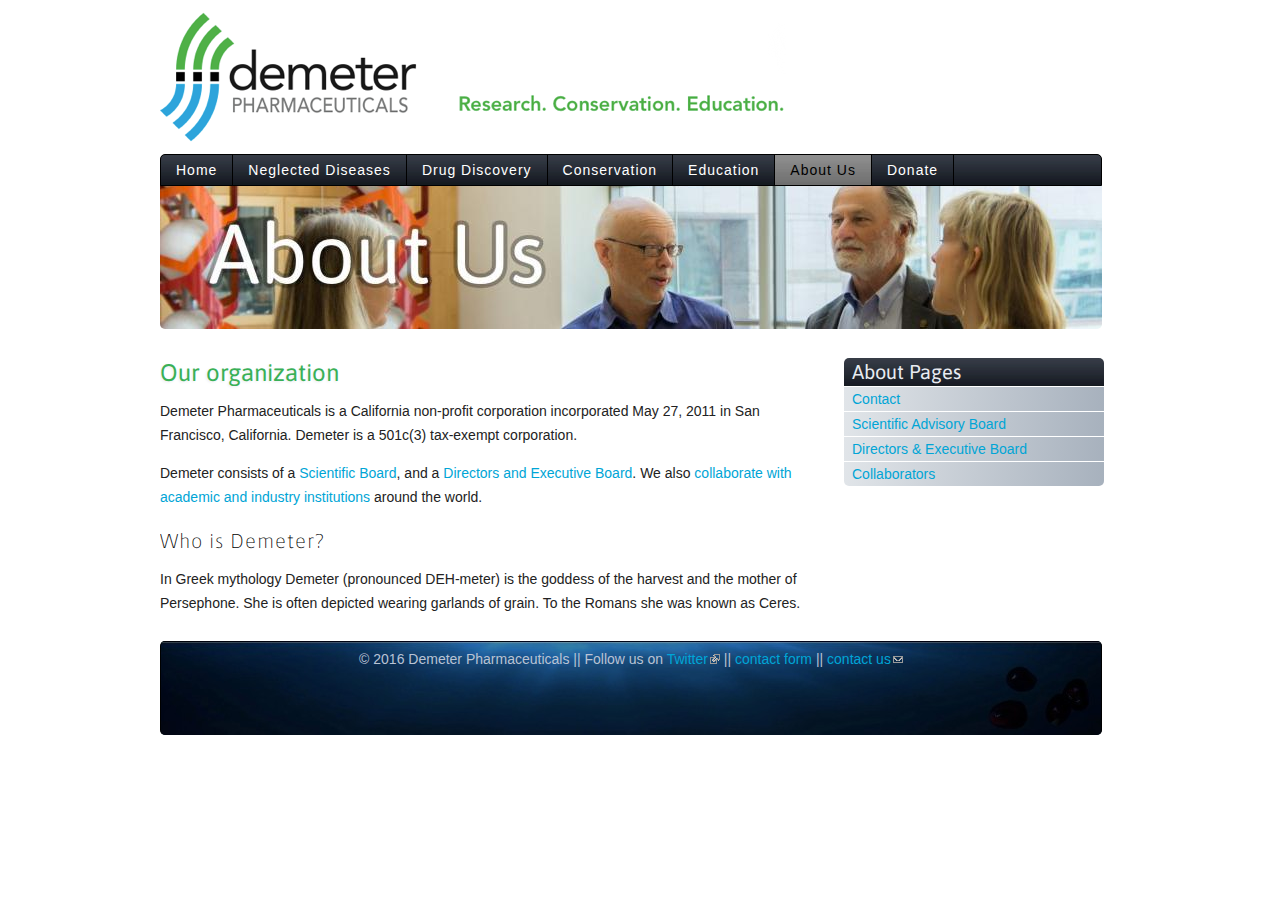
==== about.html @ 7d2b7351 "wget ftw" ====
<!DOCTYPE html PUBLIC "-//W3C//DTD HTML+RDFa 1.1//EN"
"http://www.w3.org/MarkUp/DTD/xhtml-rdfa-1.dtd"><!--[if lte IE 7 ]><html lang="en" dir="ltr" version="HTML+RDFa 1.1"
  xmlns:content="http://purl.org/rss/1.0/modules/content/"
  xmlns:dc="http://purl.org/dc/terms/"
  xmlns:foaf="http://xmlns.com/foaf/0.1/"
  xmlns:og="http://ogp.me/ns#"
  xmlns:rdfs="http://www.w3.org/2000/01/rdf-schema#"
  xmlns:sioc="http://rdfs.org/sioc/ns#"
  xmlns:sioct="http://rdfs.org/sioc/types#"
  xmlns:skos="http://www.w3.org/2004/02/skos/core#"
  xmlns:xsd="http://www.w3.org/2001/XMLSchema#" class="no-js ie7 lte-ie9 lte-ie8"><![endif]-->
                     <!--[if IE 8 ]><html lang="en" dir="ltr" version="HTML+RDFa 1.1"
  xmlns:content="http://purl.org/rss/1.0/modules/content/"
  xmlns:dc="http://purl.org/dc/terms/"
  xmlns:foaf="http://xmlns.com/foaf/0.1/"
  xmlns:og="http://ogp.me/ns#"
  xmlns:rdfs="http://www.w3.org/2000/01/rdf-schema#"
  xmlns:sioc="http://rdfs.org/sioc/ns#"
  xmlns:sioct="http://rdfs.org/sioc/types#"
  xmlns:skos="http://www.w3.org/2004/02/skos/core#"
  xmlns:xsd="http://www.w3.org/2001/XMLSchema#" class="no-js ie8 lte-ie9 lte-ie8"><![endif]-->
                     <!--[if IE 9 ]><html lang="en" dir="ltr" version="HTML+RDFa 1.1"
  xmlns:content="http://purl.org/rss/1.0/modules/content/"
  xmlns:dc="http://purl.org/dc/terms/"
  xmlns:foaf="http://xmlns.com/foaf/0.1/"
  xmlns:og="http://ogp.me/ns#"
  xmlns:rdfs="http://www.w3.org/2000/01/rdf-schema#"
  xmlns:sioc="http://rdfs.org/sioc/ns#"
  xmlns:sioct="http://rdfs.org/sioc/types#"
  xmlns:skos="http://www.w3.org/2004/02/skos/core#"
  xmlns:xsd="http://www.w3.org/2001/XMLSchema#" class="no-js ie9 lte-ie9"><![endif]-->
                     <!--[if gt IE 9]><!--> <html lang="en" dir="ltr" version="HTML+RDFa 1.1"
  xmlns:content="http://purl.org/rss/1.0/modules/content/"
  xmlns:dc="http://purl.org/dc/terms/"
  xmlns:foaf="http://xmlns.com/foaf/0.1/"
  xmlns:og="http://ogp.me/ns#"
  xmlns:rdfs="http://www.w3.org/2000/01/rdf-schema#"
  xmlns:sioc="http://rdfs.org/sioc/ns#"
  xmlns:sioct="http://rdfs.org/sioc/types#"
  xmlns:skos="http://www.w3.org/2004/02/skos/core#"
  xmlns:xsd="http://www.w3.org/2001/XMLSchema#" class="no-js"> <!--<![endif]--><head profile="http://www.w3.org/1999/xhtml/vocab">

  <meta charset="utf-8" />
<meta http-equiv="X-UA-Compatible" content="IE=edge,chrome=1" />
<meta name="viewport" content="width=device-width" />
<link rel="shortcut icon" href="http://demeterpharma.com/misc/favicon.ico" type="image/vnd.microsoft.icon" />
<link rel="shortlink" href="node/4.html" />
<meta name="Generator" content="Drupal 7 (http://drupal.org)" />
<link rel="canonical" href="about.html" />

  <title>About Demeter | Demeter Pharma</title>

  <link type="text/css" rel="stylesheet" href="sites/demeterpharma.com/files/css/css_yrXU3zAFch2haf08eRQLt-3NpesYlKClUxnnPiU2euM.css" media="all" />
<link type="text/css" rel="stylesheet" href="sites/demeterpharma.com/files/css/css_WcN0URhchBK-It39q2T1SSt3Izi8oUO4brZhstQs1dI.css" media="all" />
<link type="text/css" rel="stylesheet" href="http://fonts.googleapis.com/css?family=Asap" media="all" />
  <script type="text/javascript" src="sites/demeterpharma.com/files/js/js_UWQINlriydSoeSiGQxToOUdv493zEa7dpsXC1OtYlZU.js"></script>
<script type="text/javascript" src="sites/demeterpharma.com/files/js/js_CC-zfeuQHcDhFtVRuKW53h30TL7j_105J32Nz8b8R38.js"></script>
<script type="text/javascript" src="sites/demeterpharma.com/files/js/js_dxD5Xw7qz9JWnEmEkBaQNFOC9Y5bvcF_jFaSzlWNSCY.js"></script>
<script type="text/javascript" src="sites/demeterpharma.com/files/js/js_2mFJbtkOiHhJwa1c_vXF5bZAox8q-vL_89N1CbJVJRI.js"></script>
<script type="text/javascript">
<!--//--><![CDATA[//><!--

    jQuery(document).ready(function($){
      $('#om-maximenu-main-menu li.om-leaf .om-maximenu-content').removeClass('om-maximenu-content-nofade');
      //$('#om-maximenu-main-menu li.om-leaf').hover(omFadeIn,omFadeOut); //native jquery
      $('#om-maximenu-main-menu li.om-leaf').hoverIntent({
        over: omFadeIn,
        timeout: 1000,
        out: omFadeOut
      });
      function omFadeIn(){ $('.om-maximenu-content.closed', this).fadeIn(); }
      function omFadeOut(){ $('.om-maximenu-content.closed', this).fadeOut(); }
    });

//--><!]]>
</script>
<script type="text/javascript">
<!--//--><![CDATA[//><!--

    jQuery(function($) {
      $.each($('#om-menu-main-menu .om-leaf'),function() {

        var active = $('.menu a', this).hasClass('active');
        var active_trail = $('.menu a', this).hasClass('active-trail');

        if ((active == true) || (active_trail == true)) {
          $('#om-menu-main-menu .om-leaf').removeClass('selectedLava');
          $(this).addClass('selectedLava');
        }
      });
    });
//--><!]]>
</script>
<script type="text/javascript" src="sites/demeterpharma.com/files/js/js_Yxex3EHNMnWiDve7TVFiDfBEBQXDjw2aw9GKEX9UPk4.js"></script>
<script type="text/javascript">
<!--//--><![CDATA[//><!--
jQuery(document).ready(function($){ $('ul#om-menu-main-menu').lavaLamp({ target: '.om-leaf', container: 'li', speed: 700 }); })
//--><!]]>
</script>
<script type="text/javascript" src="sites/demeterpharma.com/files/js/js_SoRhbUhYDe947zadXBN86TKwLX-BEbH87SCgHpQYvgU.js"></script>
<script type="text/javascript" src="sites/demeterpharma.com/files/js/js_eyQhR20DtR0Fi4xI8xjJliCJKxMZP9vbqHWs6txr5ys.js"></script>
<script type="text/javascript">
<!--//--><![CDATA[//><!--
jQuery.extend(Drupal.settings, {"basePath":"\/","pathPrefix":"","ajaxPageState":{"theme":"demeter","theme_token":"ysXqQ8OQElFCoMaPfpxV_RK1bo_JHQkkW8SZT5PNtX4","js":{"0":1,"misc\/jquery.js":1,"misc\/jquery.once.js":1,"misc\/drupal.js":1,"misc\/jquery.cookie.js":1,"sites\/all\/modules\/om_maximenu\/js\/om_maximenu.js":1,"sites\/all\/modules\/extlink\/extlink.js":1,"sites\/all\/modules\/resp_img\/resp_img.js":1,"sites\/all\/modules\/om_maximenu\/contrib\/jquery.hoverIntent.minified.js":1,"1":1,"2":1,"sites\/all\/modules\/om_maximenu\/contrib\/jquery.lavalamp.min.js":1,"3":1,"sites\/all\/themes\/sasson\/scripts\/jquery.mobileselect.js":1,"sites\/all\/themes\/sasson\/scripts\/sasson.js":1,"sites\/all\/themes\/aegir-themes\/demeter\/scripts\/script.js":1},"css":{"modules\/system\/system.base.css":1,"modules\/system\/system.menus.css":1,"modules\/system\/system.messages.css":1,"modules\/system\/system.theme.css":1,"sites\/all\/themes\/sasson\/styles\/reset\/normalize.css":1,"modules\/comment\/comment.css":1,"modules\/field\/theme\/field.css":1,"modules\/node\/node.css":1,"sites\/all\/modules\/om_maximenu\/css\/om_maximenu.css":1,"modules\/search\/search.css":1,"modules\/user\/user.css":1,"sites\/all\/modules\/extlink\/extlink.css":1,"sites\/all\/modules\/views\/css\/views.css":1,"sites\/all\/themes\/sasson\/styles\/sasson.scss":1,"sites\/all\/modules\/ctools\/css\/ctools.css":1,"sites\/all\/modules\/om_maximenu\/skin\/bubble\/bubble.css":1,"sites\/all\/themes\/aegir-themes\/demeter\/styles\/stylesheets\/dem.css":1,"\/\/fonts.googleapis.com\/css?family=Asap":1}},"respImg":{"default_suffix":"_mobile","current_suffix":false,"forceRedirect":"0","forceResize":"0","reloadOnResize":"0","useDevicePixelRatio":false,"suffixes":{"_normal":770,"_narrow":490,"_mobile":1}},"extlink":{"extTarget":0,"extClass":"ext","extLabel":"(link is external)","extImgClass":0,"extSubdomains":1,"extExclude":"","extInclude":"","extCssExclude":"","extCssExplicit":"","extAlert":0,"extAlertText":"This link will take you to an external web site. We are not responsible for their content.","mailtoClass":"mailto","mailtoLabel":"(link sends e-mail)"},"urlIsAjaxTrusted":{"\/about":true}});
//--><!]]>
</script>

    <!--[if lt IE 9]><script src="/sites/all/themes/sasson/scripts/html5shiv.js"></script><![endif]-->
</head>
<body class="html not-front not-logged-in one-sidebar sidebar-second page-node page-node- page-node-4 node-type-page featured dir-ltr section-about" >

    <!--[if lte IE 7 ]>
      <p class='chromeframe'>Your browser is <em>ancient!</em> <a href='http://browsehappy.com/'>Upgrade to a different browser</a> or <a href='http://www.google.com/chromeframe/?redirect=true'>install Google Chrome Frame</a> to experience this site.</p>
    <![endif]-->

<div id="page">

      <header id="header" role="banner">
              <a href="index.html" title="Home" rel="home" id="logo">
          <img src="sites/all/themes/aegir-themes/demeter/logo.png" alt="Home" />
        </a>



        <div class="region region-header">
    <div id="block-om-maximenu-om-maximenu-1" class="block block-om-maximenu block-odd">


  <div class="content">


  <div id="om-maximenu-main-menu" class="om-maximenu om-maximenu-bubble om-maximenu-block om-maximenu-row om-maximenu-block-down code-om-u1-1141981086">


<div id="om-menu-main-menu-ul-wrapper" class="om-menu-ul-wrapper">
  <ul id="om-menu-main-menu" class="om-menu">



  <li id="om-leaf-om-u1-1141981086-1" class="om-leaf first leaf-home">
    <a  class="om-link  link-home" href="index.html">Home</a>



  </li>









  <li id="om-leaf-om-u1-1141981086-3" class="om-leaf leaf-neglected-diseases">
    <a  class="om-link  link-neglected-diseases" href="neglected-tropical-diseases.html">Neglected Diseases</a>



  </li>









  <li id="om-leaf-om-u1-1141981086-5" class="om-leaf leaf-drug-discovery">
    <a  class="om-link  link-drug-discovery" href="drug-discovery.html">Drug Discovery</a>
  <div class="om-maximenu-content om-maximenu-content-nofade closed">
    <div class="om-maximenu-top">
      <div class="om-maximenu-top-left"></div>
      <div class="om-maximenu-top-right"></div>
    </div><!-- /.om-maximenu-top -->
    <div class="om-maximenu-middle">
      <div class="om-maximenu-middle-left">
        <div class="om-maximenu-middle-right">


<div class="block block-block block-block-id-4 first last">
  <h3 class="title">drug development</h3>    <div class="content"> 	<ul>
		<li><a href="drug-discovery/screening.html">Screening</a></li>
		<li><a href="drug-discovery/natural-products-libraries.html">Natural Products Libraries</a></li>
		<li><a href="drug-discovery/why-demeter.html">Why Demeter?</a></li>
		<li><a href="drug-discovery/proof.html">Proof of Concept</a></li>
	</ul> </div>
  </div><!-- /.block -->





          <div class="om-clearfix"></div>
        </div><!-- /.om-maximenu-middle-right -->
      </div><!-- /.om-maximenu-middle-left -->
    </div><!-- /.om-maximenu-middle -->
    <div class="om-maximenu-bottom">
      <div class="om-maximenu-bottom-left"></div>
      <div class="om-maximenu-bottom-right"></div>
    </div><!-- /.om-maximenu-bottom -->
    <div class="om-maximenu-arrow"></div>
    <div class="om-maximenu-open">
      <input type="checkbox" value="" />
      Stay    </div><!-- /.om-maximenu-open -->
  </div><!-- /.om-maximenu-content -->



  </li>









  <li id="om-leaf-om-u1-1141981086-7" class="om-leaf leaf-conservation">
    <a  class="om-link  link-conservation" href="conservation.html">Conservation</a>



  </li>









  <li id="om-leaf-om-u1-1141981086-8" class="om-leaf leaf-education">
    <a  class="om-link  link-education" href="education.html">Education</a>



  </li>








  <li id="om-leaf-om-u1-1141981086-4" class="om-leaf leaf-about-us active">
    <a  class="om-link  link-about-us active" href="about.html">About Us</a>
  <div class="om-maximenu-content om-maximenu-content-nofade closed">
    <div class="om-maximenu-top">
      <div class="om-maximenu-top-left"></div>
      <div class="om-maximenu-top-right"></div>
    </div><!-- /.om-maximenu-top -->
    <div class="om-maximenu-middle">
      <div class="om-maximenu-middle-left">
        <div class="om-maximenu-middle-right">


<div class="block block-block block-block-id-3 first last">
  <h3 class="title">about-us menu</h3>    <div class="content"> 	<ul>
		<li><a href="contact.html">Contact</a></li>
		<li><a href="about/scientific-advisory-board.html">Scientific Advisory Board</a></li>
		<li><a href="about/directors-executive-board.html">Directors &amp; Executive Board</a></li>
		<li><a href="about/collaborators.html">Collaborators</a></li>
	</ul> </div>
  </div><!-- /.block -->





          <div class="om-clearfix"></div>
        </div><!-- /.om-maximenu-middle-right -->
      </div><!-- /.om-maximenu-middle-left -->
    </div><!-- /.om-maximenu-middle -->
    <div class="om-maximenu-bottom">
      <div class="om-maximenu-bottom-left"></div>
      <div class="om-maximenu-bottom-right"></div>
    </div><!-- /.om-maximenu-bottom -->
    <div class="om-maximenu-arrow"></div>
    <div class="om-maximenu-open">
      <input type="checkbox" value="" />
      Stay    </div><!-- /.om-maximenu-open -->
  </div><!-- /.om-maximenu-content -->



  </li>









  <li id="om-leaf-om-u1-1141981086-9" class="om-leaf last leaf-donate">
    <a  class="om-link  link-donate" href="donate.html">Donate</a>



  </li>






      </ul><!-- /.om-menu -->
</div><!-- /.om-menu-ul-wrapper -->



      </div><!-- /#om-maximenu-[menu name] -->


  </div><!-- /.content -->

</div><!-- /.block -->

  </div>
    </header><!-- /#header -->



      <div id="featured">
        <div class="region region-featured">
    <div id="block-block-10" class="block block-block block-odd">


  <div class="content">
    <p><img alt="" class="media-image" typeof="Image" src="images/head-about.jpg"   title="" /></p>
  </div><!-- /.content -->

</div><!-- /.block -->
  </div>
    </div><!-- /#featured -->

  <div id="main">

                  <h1 class="title" id="page-title">About Demeter</h1>
                  <div class="tabs"></div>

            	  <div class="region region-content">
    <div id="block-system-main" class="block block-system block-even">


  <div class="content">
    <article id="node-4" class="node node-page node-odd published with-comments node-full" about="/about" typeof="foaf:Document">


  <div class="content">
    <div class="field field-name-body field-type-text-with-summary field-label-hidden"><div class="field-items"><div class="field-item even" property="content:encoded"><h2>Our organization</h2>
<p>Demeter Pharmaceuticals is a California non-profit corporation incorporated May 27, 2011 in San Francisco, California. Demeter is a 501c(3) tax-exempt corporation.</p>
<p>Demeter consists of a <a href="about/scientific-advisory-board.html">Scientific Board</a>, and a <a href="about/directors-executive-board.html">Directors and Executive Board</a>. We also <a href="about/collaborators.html">collaborate with academic and industry institutions</a> around the world.</p>
<h3>Who is Demeter?</h3>
<p>In Greek mythology Demeter (pronounced DEH-meter) is the goddess of the harvest and the mother of Persephone. She is often depicted wearing garlands of grain. To the Romans she was known as Ceres.</p>
</div></div></div>  </div><!-- /.content -->

      <footer>
                </footer>


</article><!-- /.node -->
  </div><!-- /.content -->

</div><!-- /.block -->
  </div>

      </div><!-- /#main -->


      <aside id="sidebar-second" role="complementary">
        <div class="region region-sidebar-second">
    <section id="block-block-3" class="block block-block block-odd">

        <h2 class="block-title">About Pages</h2>

  <div class="content">
     	<ul>
		<li><a href="contact.html">Contact</a></li>
		<li><a href="about/scientific-advisory-board.html">Scientific Advisory Board</a></li>
		<li><a href="about/directors-executive-board.html">Directors &amp; Executive Board</a></li>
		<li><a href="about/collaborators.html">Collaborators</a></li>
	</ul>   </div><!-- /.content -->

</section><!-- /.block -->
  </div>
    </aside><!-- /#sidebar-second -->

      <footer id="footer" role="contentinfo">
        <div class="region region-footer">
    <div id="block-block-1" class="block block-block block-even">


  <div class="content">
     	<p>© 2016 Demeter Pharmaceuticals || Follow us on <a href="http://twitter.com/demeterpharma">Twitter</a> || <a href="contact.html">contact form</a> || <a href="mailto:contact@demeterpharma.com">contact us</a></p>   </div><!-- /.content -->

</div><!-- /.block -->
  </div>
    </footer><!-- /#footer -->

</div><!-- /#page -->
  <script type="text/javascript">
<!--//--><![CDATA[//><!--
jQuery("ul#main-menu-links, ul#secondary-menu-links").mobileSelect({
          deviceWidth: 480,
          autoHide: 0,
        });
//--><!]]>
</script>

</body>
</html>
---- sites/demeterpharma.com/files/css/css_yrXU3zAFch2haf08eRQLt-3NpesYlKClUxnnPiU2euM.css ----
#autocomplete{border:1px solid;overflow:hidden;position:absolute;z-index:100;}#autocomplete ul{list-style:none;list-style-image:none;margin:0;padding:0;}#autocomplete li{background:#fff;color:#000;cursor:default;white-space:pre;zoom:1;}html.js input.form-autocomplete{background-image:url(http://demeterpharma.com/misc/throbber-inactive.png);background-position:100% center;background-repeat:no-repeat;}html.js input.throbbing{background-image:url(http://demeterpharma.com/misc/throbber-active.gif);background-position:100% center;}html.js fieldset.collapsed{border-bottom-width:0;border-left-width:0;border-right-width:0;height:1em;}html.js fieldset.collapsed .fieldset-wrapper{display:none;}fieldset.collapsible{position:relative;}fieldset.collapsible .fieldset-legend{display:block;}.form-textarea-wrapper textarea{display:block;margin:0;width:100%;-moz-box-sizing:border-box;-webkit-box-sizing:border-box;box-sizing:border-box;}.resizable-textarea .grippie{background:#eee url(http://demeterpharma.com/misc/grippie.png) no-repeat center 2px;border:1px solid #ddd;border-top-width:0;cursor:s-resize;height:9px;overflow:hidden;}body.drag{cursor:move;}.draggable a.tabledrag-handle{cursor:move;float:left;height:1.7em;margin-left:-1em;overflow:hidden;text-decoration:none;}a.tabledrag-handle:hover{text-decoration:none;}a.tabledrag-handle .handle{background:url(http://demeterpharma.com/misc/draggable.png) no-repeat 6px 9px;height:13px;margin:-0.4em 0.5em;padding:0.42em 0.5em;width:13px;}a.tabledrag-handle-hover .handle{background-position:6px -11px;}div.indentation{float:left;height:1.7em;margin:-0.4em 0.2em -0.4em -0.4em;padding:0.42em 0 0.42em 0.6em;width:20px;}div.tree-child{background:url(http://demeterpharma.com/misc/tree.png) no-repeat 11px center;}div.tree-child-last{background:url(http://demeterpharma.com/misc/tree-bottom.png) no-repeat 11px center;}div.tree-child-horizontal{background:url(http://demeterpharma.com/misc/tree.png) no-repeat -11px center;}.tabledrag-toggle-weight-wrapper{text-align:right;}table.sticky-header{background-color:#fff;margin-top:0;}.progress .bar{background-color:#fff;border:1px solid;}.progress .filled{background-color:#000;height:1.5em;width:5px;}.progress .percentage{float:right;}.ajax-progress{display:inline-block;}.ajax-progress .throbber{background:transparent url(http://demeterpharma.com/misc/throbber-active.gif) no-repeat 0px center;float:left;height:15px;margin:2px;width:15px;}.ajax-progress .message{padding-left:20px;}tr .ajax-progress .throbber{margin:0 2px;}.ajax-progress-bar{width:16em;}.container-inline div,.container-inline label{display:inline;}.container-inline .fieldset-wrapper{display:block;}.nowrap{white-space:nowrap;}html.js .js-hide{display:none;}.element-hidden{display:none;}.element-invisible{position:absolute !important;clip:rect(1px 1px 1px 1px);clip:rect(1px,1px,1px,1px);overflow:hidden;height:1px;}.element-invisible.element-focusable:active,.element-invisible.element-focusable:focus{position:static !important;clip:auto;overflow:visible;height:auto;}.clearfix:after{content:".";display:block;height:0;clear:both;visibility:hidden;}* html .clearfix{height:1%;}*:first-child + html .clearfix{min-height:1%;}
ul.menu{border:none;list-style:none;text-align:left;}ul.menu li{margin:0 0 0 0.5em;}ul li.expanded{list-style-image:url(http://demeterpharma.com/misc/menu-expanded.png);list-style-type:circle;}ul li.collapsed{list-style-image:url(http://demeterpharma.com/misc/menu-collapsed.png);list-style-type:disc;}ul li.leaf{list-style-image:url(http://demeterpharma.com/misc/menu-leaf.png);list-style-type:square;}li.expanded,li.collapsed,li.leaf{padding:0.2em 0.5em 0 0;margin:0;}li a.active{color:#000;}td.menu-disabled{background:#ccc;}ul.inline,ul.links.inline{display:inline;padding-left:0;}ul.inline li{display:inline;list-style-type:none;padding:0 0.5em;}.breadcrumb{padding-bottom:0.5em;}ul.primary{border-bottom:1px solid #bbb;border-collapse:collapse;height:auto;line-height:normal;list-style:none;margin:5px;padding:0 0 0 1em;white-space:nowrap;}ul.primary li{display:inline;}ul.primary li a{background-color:#ddd;border-color:#bbb;border-style:solid solid none solid;border-width:1px;height:auto;margin-right:0.5em;padding:0 1em;text-decoration:none;}ul.primary li.active a{background-color:#fff;border:1px solid #bbb;border-bottom:1px solid #fff;}ul.primary li a:hover{background-color:#eee;border-color:#ccc;border-bottom-color:#eee;}ul.secondary{border-bottom:1px solid #bbb;padding:0.5em 1em;margin:5px;}ul.secondary li{border-right:1px solid #ccc;display:inline;padding:0 1em;}ul.secondary a{padding:0;text-decoration:none;}ul.secondary a.active{border-bottom:4px solid #999;}
div.messages{background-position:8px 8px;background-repeat:no-repeat;border:1px solid;margin:6px 0;padding:10px 10px 10px 50px;}div.status{background-image:url(http://demeterpharma.com/misc/message-24-ok.png);border-color:#be7;}div.status,.ok{color:#234600;}div.status,table tr.ok{background-color:#f8fff0;}div.warning{background-image:url(http://demeterpharma.com/misc/message-24-warning.png);border-color:#ed5;}div.warning,.warning{color:#840;}div.warning,table tr.warning{background-color:#fffce5;}div.error{background-image:url(http://demeterpharma.com/misc/message-24-error.png);border-color:#ed541d;}div.error,.error{color:#8c2e0b;}div.error,table tr.error{background-color:#fef5f1;}div.error p.error{color:#333;}div.messages ul{margin:0 0 0 1em;padding:0;}div.messages ul li{list-style-image:none;}
fieldset{margin-bottom:1em;padding:0.5em;}form{margin:0;padding:0;}hr{border:1px solid gray;height:1px;}img{border:0;}table{border-collapse:collapse;}th{border-bottom:3px solid #ccc;padding-right:1em;text-align:left;}tbody{border-top:1px solid #ccc;}tr.even,tr.odd{background-color:#eee;border-bottom:1px solid #ccc;padding:0.1em 0.6em;}th.active img{display:inline;}td.active{background-color:#ddd;}.item-list .title{font-weight:bold;}.item-list ul{margin:0 0 0.75em 0;padding:0;}.item-list ul li{margin:0 0 0.25em 1.5em;padding:0;}.form-item,.form-actions{margin-top:1em;margin-bottom:1em;}tr.odd .form-item,tr.even .form-item{margin-top:0;margin-bottom:0;white-space:nowrap;}.form-item .description{font-size:0.85em;}label{display:block;font-weight:bold;}label.option{display:inline;font-weight:normal;}.form-checkboxes .form-item,.form-radios .form-item{margin-top:0.4em;margin-bottom:0.4em;}.form-type-radio .description,.form-type-checkbox .description{margin-left:2.4em;}input.form-checkbox,input.form-radio{vertical-align:middle;}.marker,.form-required{color:#f00;}.form-item input.error,.form-item textarea.error,.form-item select.error{border:2px solid red;}.container-inline .form-actions,.container-inline.form-actions{margin-top:0;margin-bottom:0;}.more-link{text-align:right;}.more-help-link{text-align:right;}.more-help-link a{background:url(http://demeterpharma.com/misc/help.png) 0 50% no-repeat;padding:1px 0 1px 20px;}.item-list .pager{clear:both;text-align:center;}.item-list .pager li{background-image:none;display:inline;list-style-type:none;padding:0.5em;}.pager-current{font-weight:bold;}#autocomplete li.selected{background:#0072b9;color:#fff;}html.js fieldset.collapsible .fieldset-legend{background:url(http://demeterpharma.com/misc/menu-expanded.png) 5px 65% no-repeat;padding-left:15px;}html.js fieldset.collapsed .fieldset-legend{background-image:url(http://demeterpharma.com/misc/menu-collapsed.png);background-position:5px 50%;}.fieldset-legend span.summary{color:#999;font-size:0.9em;margin-left:0.5em;}tr.drag{background-color:#fffff0;}tr.drag-previous{background-color:#ffd;}.tabledrag-toggle-weight{font-size:0.9em;}body div.tabledrag-changed-warning{margin-bottom:0.5em;}tr.selected td{background:#ffc;}td.checkbox,th.checkbox{text-align:center;}.progress{font-weight:bold;}.progress .bar{background:#ccc;border-color:#666;margin:0 0.2em;-moz-border-radius:3px;-webkit-border-radius:3px;border-radius:3px;}.progress .filled{background:#0072b9 url(http://demeterpharma.com/misc/progress.gif);}
article,aside,details,figcaption,figure,footer,header,hgroup,nav,section,summary{display:block;}audio,canvas,video{display:inline-block;*display:inline;*zoom:1;}audio:not([controls]){display:none;}[hidden]{display:none;}html{font-size:100%;-webkit-text-size-adjust:100%;-ms-text-size-adjust:100%;}html,button,input,select,textarea{font-family:sans-serif;color:#222;}body{margin:0;font-size:1em;line-height:1.4;}::-moz-selection{background:#b3d4fc;text-shadow:none;}::selection{background:#b3d4fc;text-shadow:none;}a{color:#00e;}a:visited{color:#551a8b;}a:hover{color:#06e;}a:focus{outline:thin dotted;}a:hover,a:active{outline:0;}abbr[title]{border-bottom:1px dotted;}b,strong{font-weight:bold;}blockquote{margin:1em 40px;}dfn{font-style:italic;}hr{display:block;height:1px;border:0;border-top:1px solid #ccc;margin:1em 0;padding:0;}ins{background:#ff9;color:#000;text-decoration:none;}mark{background:#ff0;color:#000;font-style:italic;font-weight:bold;}pre,code,kbd,samp{font-family:monospace,serif;_font-family:'courier new',monospace;font-size:1em;}pre{white-space:pre;white-space:pre-wrap;word-wrap:break-word;}q{quotes:none;}q:before,q:after{content:"";content:none;}small{font-size:85%;}sub,sup{font-size:75%;line-height:0;position:relative;vertical-align:baseline;}sup{top:-0.5em;}sub{bottom:-0.25em;}ul,ol{margin:1em 0;padding:0 0 0 40px;}dd{margin:0 0 0 40px;}nav ul,nav ol{list-style:none;list-style-image:none;margin:0;padding:0;}img{border:0;vertical-align:middle;-ms-interpolation-mode:bicubic;}svg:not(:root){overflow:hidden;}figure{margin:0;}form{margin:0;}fieldset{border:0;margin:0;padding:0;}label.option{cursor:pointer;}legend{border:0;padding:0;white-space:normal;*margin-left:-7px;}button,input,select,textarea{font-size:100%;margin:0;vertical-align:baseline;*vertical-align:middle;}button,input{line-height:normal;}button,input[type="button"],input[type="reset"],input[type="submit"]{cursor:pointer;-webkit-appearance:button;*overflow:visible;}button[disabled],input[disabled]{cursor:default;}input[type="checkbox"],input[type="radio"]{box-sizing:border-box;padding:0;*width:13px;*height:13px;}input[type="search"]{-webkit-appearance:textfield;-moz-box-sizing:content-box;-webkit-box-sizing:content-box;box-sizing:content-box;}input[type="search"]::-webkit-search-decoration,input[type="search"]::-webkit-search-cancel-button{-webkit-appearance:none;}button::-moz-focus-inner,input::-moz-focus-inner{border:0;padding:0;}textarea{overflow:auto;vertical-align:top;resize:vertical;}table{border-collapse:collapse;border-spacing:0;}td{vertical-align:top;}.chromeframe{margin:0.2em 0;background:#ccc;color:#000;padding:0.2em 0;}.ir{border:0;font:0/0 a;text-shadow:none;color:transparent;background-color:transparent;}.hidden{display:none !important;visibility:hidden;}.visuallyhidden{border:0;clip:rect(0 0 0 0);height:1px;margin:-1px;overflow:hidden;padding:0;position:absolute;width:1px;}.visuallyhidden.focusable:active,.visuallyhidden.focusable:focus{clip:auto;height:auto;margin:0;overflow:visible;position:static;width:auto;}.invisible{visibility:hidden;}.clearfix:before,.clearfix:after{content:"";display:table;}.clearfix:after{clear:both;}.clearfix{*zoom:1;}body.dir-rtl #admin-menu-wrapper{overflow:visible;}@media print{*{background:transparent !important;color:#000 !important;box-shadow:none !important;text-shadow:none !important;}a,a:visited{text-decoration:underline;}a[href]:after{content:" (" attr(href) ")";}abbr[title]:after{content:" (" attr(title) ")";}.ir a:after,a[href^="javascript:"]:after,a[href^="#"]:after{content:"";}pre,blockquote{border:1px solid #999;page-break-inside:avoid;}thead{display:table-header-group;}tr,img{page-break-inside:avoid;}img{max-width:100% !important;}@page{margin:0.5cm;}p,h2,h3{orphans:3;widows:3;}h2,h3{page-break-after:avoid;}}
#comments{margin-top:15px;}.indented{margin-left:25px;}.comment-unpublished{background-color:#fff4f4;}.comment-preview{background-color:#ffffea;}
.field .field-label{font-weight:bold;}.field-label-inline .field-label,.field-label-inline .field-items{float:left;}form .field-multiple-table{margin:0;}form .field-multiple-table th.field-label{padding-left:0;}form .field-multiple-table td.field-multiple-drag{width:30px;padding-right:0;}form .field-multiple-table td.field-multiple-drag a.tabledrag-handle{padding-right:.5em;}form .field-add-more-submit{margin:.5em 0 0;}
.node-unpublished{background-color:#fff4f4;}.preview .node{background-color:#ffffea;}td.revision-current{background:#ffc;}
#om-maximenu-admin table .col-link{width:75%;}#om-maximenu-blocks-get .edit-block{display:inline;}#om-maximenu-blocks-get .edit-block a{font-weight:bold;}.om-maximenu{height:auto;position:relative;z-index:100;}.om-maximenu-content{display:none;}.om-maximenu .om-maximenu-content{position:absolute;top:30px;left:0;min-width:300px;z-index:500;}.om-maximenu .om-maximenu-content .block{position:relative;}.om-maximenu .om-maximenu-content.open{display:block !important;}.om-maximenu .om-maximenu-open{position:absolute;bottom:-10px;right:0;font-size:9px;height:15px;line-height:15px;}.om-maximenu .om-maximenu-open input{margin:0 5px 0 0;float:left;}.om-maximenu .om-maximenu-edit{display:none;position:absolute;top:0;right:0;font-size:.7em;background-color:#fff;}.om-maximenu:hover .om-maximenu-edit{display:block;z-index:1000;}.om-maximenu .om-maximenu-edit a{display:block;float:left;margin-left:3px;height:0;width:16px;padding:16px 0 0;overflow:hidden;background:url(../../../all/modules/om_maximenu/css/images/icons.gif) 0 0 scroll no-repeat;}.om-maximenu .om-maximenu-edit a:hover{background-position:0 -16px;}.om-maximenu-content .edit-block{display:none;position:absolute;top:0;right:0;font-size:.7em;background-color:#fff;}.om-maximenu-content .block:hover .edit-block{display:block;z-index:1000;}.om-maximenu-content .block .edit-block a{display:block;float:left;margin-left:3px;height:0;width:16px;padding:16px 0 0;overflow:hidden;background:url(../../../all/modules/om_maximenu/css/images/icons.gif) 0 0 scroll no-repeat;}.om-maximenu-content .block .edit-block a.block-config{background-position:0 0;}.om-maximenu-content .block .edit-block a.block-config:hover{background-position:0 -16px;}.om-maximenu-content .block .edit-block a.block-edit-menu{background-position:-16px 0;}.om-maximenu-content .block .edit-block a.block-edit-menu:hover{background-position:-16px -16px;}.om-maximenu-content .block .edit-block a.block-edit-view{background-position:-32px 0;}.om-maximenu-content .block .edit-block a.block-edit-view:hover{background-position:-32px -16px;}.om-maximenu ul.om-menu{display:block;padding:0;margin:0;height:30px;position:relative;z-index:20;}.om-maximenu ul.om-menu li.om-leaf{display:block;padding:0;margin:0;height:30px;list-style:none;list-style-image:none;position:relative;z-index:5;}.om-maximenu ul.om-menu li.om-leaf.om-leaf-icon .om-link{padding:0;}.om-maximenu ul.om-menu li.om-leaf .om-link{display:block;padding:0 15px;margin:0;height:30px;line-height:30px;}.om-maximenu ul.om-menu li.om-leaf .om-link:hover{cursor:pointer;text-decoration:none;}.om-maximenu ul.om-menu li.om-leaf:hover .om-maximenu-content-nofade{display:block;}.om-maximenu ul.om-menu li.om-leaf .om-link .om-subtitle{line-height:normal;display:block;margin-top:-2px;font-size:.9em;}.om-clearfix{clear:both;}.om-maximenu .om-maximenu-top{position:relative;}.om-maximenu .om-maximenu-bottom{position:relative;}.om-maximenu.om-maximenu-main-menu .om-maximenu-content{}.om-maximenu.om-maximenu-main-menu ul.om-menu{float:left;}.om-maximenu.om-maximenu-main-menu ul.om-menu li.om-leaf{float:left;}.om-maximenu.om-maximenu-main-menu ul.om-menu li.om-leaf .om-link{float:left;}.om-maximenu.om-maximenu-block.om-maximenu-row ul.om-menu li.om-leaf{float:left;}.om-maximenu.om-maximenu-block.om-maximenu-row ul.om-menu li.om-leaf .om-link{float:left;}.om-maximenu.om-maximenu-block.om-maximenu-column{height:auto;}.om-maximenu.om-maximenu-block.om-maximenu-column ul.om-menu{float:none;height:auto;}.om-maximenu.om-maximenu-block.om-maximenu-column ul.om-menu li.om-leaf{float:none;height:auto;}.om-maximenu.om-maximenu-block.om-maximenu-column ul.om-menu li.om-leaf .om-link{float:none;height:auto;}.om-maximenu.om-maximenu-float.om-maximenu-row ul.om-menu li.om-leaf{float:left;}.om-maximenu.om-maximenu-float.om-maximenu-row ul.om-menu li.om-leaf .om-link{float:left;}.om-maximenu.om-maximenu-float.om-maximenu-column{height:auto;}.om-maximenu.om-maximenu-float.om-maximenu-column ul.om-menu{float:none;height:auto;}.om-maximenu.om-maximenu-float.om-maximenu-column ul.om-menu li.om-leaf{float:none;height:auto;}.om-maximenu.om-maximenu-float.om-maximenu-column ul.om-menu li.om-leaf .om-link{float:none;height:auto;}.om-maximenu.om-maximenu-horizontal{}.om-maximenu.om-maximenu-vertical{height:auto;width:30px;}.om-maximenu.om-maximenu-vertical ul.om-menu{height:auto;width:30px;}.om-maximenu.om-maximenu-vertical ul.om-menu li.om-leaf{height:auto;width:30px;}.om-maximenu.om-maximenu-vertical ul.om-menu li.om-leaf .om-link{height:auto;width:30px;padding:30px 0;line-height:normal;}.om-maximenu.om-maximenu-vertical.om-maximenu-left ul.om-menu li.om-leaf .om-link{-webkit-transform:rotate(-270deg);-moz-transform:rotate(-270deg);filter:progid:DXImageTransform.Microsoft.BasicImage(rotation=3);}.om-maximenu.om-maximenu-vertical.om-maximenu-left .om-maximenu-content{margin-left:15px;}.om-maximenu.om-maximenu-vertical.om-maximenu-right ul.om-menu li.om-leaf .om-link{-webkit-transform:rotate(-90deg);-moz-transform:rotate(-90deg);filter:progid:DXImageTransform.Microsoft.BasicImage(rotation=1);}.om-maximenu.om-maximenu-vertical.om-maximenu-right .om-maximenu-content{margin-right:15px;}.om-maximenu.om-maximenu-float.om-maximenu-column.om-maximenu-vertical.om-maximenu-left .om-maximenu-content,.om-maximenu.om-maximenu-float.om-maximenu-column.om-maximenu-vertical.om-maximenu-right .om-maximenu-content{top:-20px;}.om-maximenu.om-maximenu-dock{height:auto;}.om-maximenu.om-maximenu-dock ul.om-menu{height:auto;}.om-maximenu.om-maximenu-dock ul.om-menu li.om-leaf-icon{height:auto;}.om-maximenu.om-maximenu-dock ul.om-menu li.om-leaf-icon .om-link{height:auto;}.om-maximenu.om-maximenu-dock ul.om-menu li.om-leaf-icon .om-link img{}.om-maximenu.om-maximenu-dock.om-maximenu-vertical ul.om-menu li.om-leaf-icon .om-link{padding:0;}.om-maximenu.om-maximenu-dock.om-maximenu-left ul.om-menu li.om-leaf-icon{text-align:left;}.om-maximenu.om-maximenu-dock.om-maximenu-right ul.om-menu li.om-leaf-icon{text-align:right;}.om-maximenu.om-maximenu-dock.om-maximenu-middle ul.om-menu{width:auto;}.om-maximenu.om-maximenu-dock.om-maximenu-middle ul.om-menu li.om-leaf-icon{text-align:center;}.om-maximenu.om-maximenu-dock.om-maximenu-bottom,.om-maximenu.om-maximenu-dock.om-maximenu-bottom ul.om-menu,.om-maximenu.om-maximenu-dock.om-maximenu-bottom ul.om-menu li.om-leaf-icon,.om-maximenu.om-maximenu-dock.om-maximenu-bottom ul.om-menu li.om-leaf-icon .om-link,.om-maximenu.om-maximenu-dock.om-maximenu-bottom ul.om-menu li.om-leaf-icon .om-link img{vertical-align:bottom;float:none;display:inline;}.om-maximenu.om-maximenu-dock.om-maximenu-bottom ul.om-menu li.om-leaf-icon .om-maximenu-content{bottom:50px;}.om-maximenu.om-maximenu-dock.om-maximenu-top ul.om-menu li.om-leaf-icon .om-maximenu-content{top:50px;}.om-maximenu.om-maximenu-dock.om-maximenu-top.om-maximenu-column ul.om-menu li.om-leaf-icon .om-maximenu-content{top:-30px;}.om-maximenu.om-maximenu-dock.om-maximenu-top{height:30px;}.om-maximenu.om-maximenu-dock.om-maximenu-column.om-maximenu-top{height:auto;}.om-maximenu.om-maximenu-dock.om-maximenu-column.om-maximenu-top.om-maximenu-column ul.om-menu{height:auto;}.om-maximenu.om-maximenu-float{}.om-maximenu.om-maximenu-float .om-maximenu-content{text-align:left;}.om-maximenu.om-maximenu-float.om-maximenu-left{right:auto;}.om-maximenu.om-maximenu-float.om-maximenu-left ul.om-menu{position:relative;left:0;}.om-maximenu.om-maximenu-float.om-maximenu-left .om-maximenu-content{left:10px;right:auto;}.om-maximenu.om-maximenu-float.om-maximenu-right{left:auto;}.om-maximenu.om-maximenu-float.om-maximenu-right ul.om-menu{position:relative;right:0;}.om-maximenu.om-maximenu-float.om-maximenu-right .om-maximenu-content{right:10px;left:auto;}.om-maximenu.om-maximenu-float.om-maximenu-middle{bottom:0;left:0;right:0;margin:0 auto;z-index:190;text-align:center;}.om-maximenu.om-maximenu-float.om-maximenu-middle .om-maximenu-content{}.om-maximenu.om-maximenu-float.om-maximenu-middle ul.om-menu{width:auto;margin:0 auto;text-align:center;}.om-maximenu.om-maximenu-float.om-maximenu-middle ul.om-menu li.om-leaf{display:inline-block;float:none;}.om-maximenu.om-maximenu-float.om-maximenu-middle ul.om-menu li.om-leaf .om-link{display:inline-block;float:none;}.om-maximenu.om-maximenu-float.om-maximenu-top{height:30px;}.om-maximenu.om-maximenu-float.om-maximenu-top .om-maximenu-content{bottom:auto;top:30px;}.om-maximenu.om-maximenu-float.om-maximenu-bottom{}.om-maximenu.om-maximenu-float.om-maximenu-bottom .om-maximenu-content{top:auto;bottom:30px;}.om-maximenu.om-maximenu-float.om-maximenu-row{}.om-maximenu.om-maximenu-float.om-maximenu-column{}.om-maximenu.om-maximenu-float.om-maximenu-column.om-maximenu-left .om-maximenu-content{top:-50px;left:100%;right:auto;}.om-maximenu.om-maximenu-float.om-maximenu-column.om-maximenu-right .om-maximenu-content{top:-50px;right:100%;left:auto;}.om-maximenu.om-maximenu-block{}.om-maximenu.om-maximenu-block .om-maximenu-content{z-index:500;}.om-maximenu.om-maximenu-block ul.om-menu{float:left;}.om-maximenu.om-maximenu-block ul.om-menu li.om-leaf{float:left;}.om-maximenu.om-maximenu-block ul.om-menu li.om-leaf .om-link{float:left;}.om-maximenu.om-maximenu-block-down .om-maximenu-content{}.om-maximenu.om-maximenu-block.om-maximenu-block-up .om-maximenu-content{top:auto;bottom:30px;}.om-maximenu.om-maximenu-block.om-maximenu-block-right .om-maximenu-content{top:-50px;left:100%;right:auto;}.om-maximenu.om-maximenu-block.om-maximenu-block-left .om-maximenu-content{top:-50px;right:100%;left:auto;}.om-maximenu ul.om-menu li.backLava{position:absolute;top:5px;height:20px;background:#f2f2f2;z-index:10;z-index:3;}.om-maximenu ul.om-menu li.backLava .leftLava{}.om-maximenu ul.om-menu li.backLava .bottomLava{}.om-maximenu ul.om-menu li.backLava .cornerLava{}.om-maximenu .om-maximenu-content{left:0;top:30px;padding:0;}*+html .om-maximenu .om-maximenu-content{width:300px;}.om-maximenu .om-maximenu-arrow{}.om-maximenu .om-maximenu-top{width:100%;}.om-maximenu .om-maximenu-top-left{}.om-maximenu .om-maximenu-top-right{}.om-maximenu .om-maximenu-middle{background:none #fff;width:100%;}.om-maximenu .om-maximenu-middle-left{}.om-maximenu .om-maximenu-middle-right{padding:10px;}*+html .om-maximenu .om-maximenu-middle-right{width:300px;margin-left:20px;padding-left:0;}.om-maximenu .om-maximenu-bottom{width:100%;}.om-maximenu .om-maximenu-bottom-left{}.om-maximenu .om-maximenu-bottom-right{}.om-link-slider{display:block;height:30px;line-height:30px;margin:0;padding:0 15px;overflow:hidden;}.om-maximenu .om-maximenu-content.om-maximenu-displace{top:0;margin-left:0;left:0;}.om-maximenu .om-maximenu-content.om-maximenu-displace .om-maximenu-open{display:none;}.om-maximenu-row .om-link{position:relative;}.om-maximenu-row .om-maximenu-content.om-maximenu-displace{float:left;}.om-maximenu-float .om-maximenu-tabbed-content{width:480px;}.om-maximenu-tabbed-content{clear:both;}.om-maximenu-tabbed-scrollh .om-maximenu-tabbed-content,.om-maximenu-tabbed-scrollv .om-maximenu-tabbed-content{height:100px;overflow:hidden;}.om-maximenu-tabbed-content-inner{}.om-tabbed-content{float:left;}.om-tabbed-content-hide{display:none;}.easy-accordion{display:block;position:relative;overflow:hidden;padding:0;margin:0;background-color:#f2f2f2;}.easy-accordion dt,.easy-accordion dd{margin:0;padding:0;position:absolute;}.easy-accordion dt{position:absolute !important;background-color:#f2f2f2;height:46px;line-height:44px;padding:0 15px 0 0;text-align:right;margin-bottom:0;margin-left:0;z-index:5;-webkit-transform:rotate(-90deg);-moz-transform:rotate(-90deg);-moz-transform-origin:20px 0px;filter:progid:DXImageTransform.Microsoft.BasicImage(rotation=3);cursor:pointer;}.easy-accordion dt.active{cursor:pointer;color:#fff;background-color:#666;}.easy-accordion dt.hover{color:#fff;background-color:#999;}.easy-accordion dd{z-index:1;opacity:0;overflow:hidden;padding:10px;background:#fff;}.easy-accordion dd.active{opacity:1;z-index:3;}.easy-accordion dd.no-more-active{z-index:2;opacity:1;}.easy-accordion dd.plus{z-index:4}.easy-accordion .slide-number{position:absolute;bottom:0;left:10px;font-weight:normal;font-size:1.1em;-webkit-transform:rotate(90deg);-moz-transform:rotate(90deg);filter:progid:DXImageTransform.Microsoft.BasicImage(rotation=1);}.om-maximenu-style-accordion.om-maximenu-float{width:480px;}.om-maximenu-style-accordion{height:245px;}.om-maximenu-style-roundabout.om-maximenu-float{width:480px;}.roundabout-holder{height:200px;display:block;padding:0;margin:0;}.roundabout-holder .om-leaf{list-style:none;list-style-image:none;display:block;padding:0;margin:0;}.om-maximenu-roundabout-content{padding:10px;border:1px solid #999;background-color:#fff;}.om-menu-ul-wrapper{position:relative;}.om-menu-scroller{z-index:100;font-weight:bold;background-color:#ccc;cursor:pointer;text-align:center;}.om-menu-scroller:hover{color:#fff;}.om-maximenu-row .om-menu-scroller{position:absolute;height:30px;width:30px;line-height:30px;}.om-maximenu-row .om-menu-previous{top:0;left:0;}.om-maximenu-row .om-menu-next{top:0;right:0;}.om-maximenu-column .om-menu-scroller{height:20px;line-height:20px;}.om-maximenu-column .om-menu-previous{}.om-maximenu-column .om-menu-next{}#om-maximenu-mask{position:absolute;left:0;top:0;z-index:2990;background-color:#000;display:none;}#om-maximenu-modal-widows .om-maximenu-modal-content{position:fixed;z-index:3000 !important;padding:20px;height:auto;width:auto;}#om-maximenu-modal-widows .om-maximenu-modal-content .om-maximenu-close{color:#fff;cursor:pointer;text-align:right;}#om-maximenu-modal-widows .om-maximenu-modal-content .block{position:relative;}
.search-form{margin-bottom:1em;}.search-form input{margin-top:0;margin-bottom:0;}.search-results{list-style:none;}.search-results p{margin-top:0;}.search-results .title{font-size:1.2em;}.search-results li{margin-bottom:1em;}.search-results .search-snippet-info{padding-left:1em;}.search-results .search-info{font-size:0.85em;}.search-advanced .criterion{float:left;margin-right:2em;}.search-advanced .action{float:left;clear:left;}
#permissions td.module{font-weight:bold;}#permissions td.permission{padding-left:1.5em;}#permissions tr.odd .form-item,#permissions tr.even .form-item{white-space:normal;}#user-admin-settings fieldset .fieldset-description{font-size:0.85em;padding-bottom:.5em;}#user-admin-roles td.edit-name{clear:both;}#user-admin-roles .form-item-name{float:left;margin-right:1em;}.password-strength{width:17em;float:right;margin-top:1.4em;}.password-strength-title{display:inline;}.password-strength-text{float:right;font-weight:bold;}.password-indicator{background-color:#C4C4C4;height:0.3em;width:100%;}.password-indicator div{height:100%;width:0%;background-color:#47C965;}input.password-confirm,input.password-field{width:16em;margin-bottom:0.4em;}div.password-confirm{float:right;margin-top:1.5em;visibility:hidden;width:17em;}div.form-item div.password-suggestions{padding:0.2em 0.5em;margin:0.7em 0;width:38.5em;border:1px solid #B4B4B4;}div.password-suggestions ul{margin-bottom:0;}.confirm-parent,.password-parent{clear:left;margin:0;width:36.3em;}.profile{clear:both;margin:1em 0;}.profile .user-picture{float:right;margin:0 1em 1em 0;}.profile h3{border-bottom:1px solid #ccc;}.profile dl{margin:0 0 1.5em 0;}.profile dt{margin:0 0 0.2em 0;font-weight:bold;}.profile dd{margin:0 0 1em 0;}
span.ext{background:url(../../../all/modules/extlink/extlink_s.png) 2px center no-repeat;width:10px;height:10px;padding-right:12px;text-decoration:none;}span.mailto{background:url(../../../all/modules/extlink/extlink_s.png) -20px center no-repeat;width:10px;height:10px;padding-right:12px;text-decoration:none;}@media print{span.ext,span.mailto{display:none;padding:0;}}
.views-exposed-form .views-exposed-widget{float:left;padding:.5em 1em 0 0;}.views-exposed-form .views-exposed-widget .form-submit{margin-top:1.6em;}.views-exposed-form .form-item,.views-exposed-form .form-submit{margin-top:0;margin-bottom:0;}.views-exposed-form label{font-weight:bold;}.views-exposed-widgets{margin-bottom:.5em;}.views-align-left{text-align:left;}.views-align-right{text-align:right;}.views-align-center{text-align:center;}.views-view-grid tbody{border-top:none;}.view .progress-disabled{float:none;}
---- sites/demeterpharma.com/files/css/css_WcN0URhchBK-It39q2T1SSt3Izi8oUO4brZhstQs1dI.css ----
// ==== Grid settings =======================================================
//   Here we set the values for the grid system
//   defaults are ://   $ninesixty-grid-width:960px;//   $ninesixty-columns:16;//   $ninesixty-gutter-width:20px;//   $sidebar-first:4;//   $sidebar-second:4;// ==========================================================================

// Grid dimensions
$ninesixty-grid-width:[grid-width];$ninesixty-columns:[columns];$ninesixty-gutter-width:[gutter-width];// Sidebars widths
$sidebar-first:[sidebar-first];$sidebar-second:[sidebar-second];@if [responsive]{@if [desktop-first]{// ==== Media Queries for a Responsive Design. ============================
    //   By default we suggest 4 levels of layout ://   default - large viewport - fixed,pixel based layout,two sidebars floating (@see ninsixtyfive.scss).
    //   second - medium viewport - fluid,precentage based layout,two sidebars floating (@see ninsixtyfive-narrow.scss).
    //   third - small viewport - fluid,precentage based layout,only first one floating (@see ninsixtyfive-narrower.scss).
    //   forth - no media queries - simple,content first,no sidebars layout (@see ninsixtyfive-narrowest.scss).
    // =========================================================================

    // Layout for large viewports - default.// Layout for medium viewports@media (max-width:[narrow]){}// Layout for small viewports@media (max-width:[narrower]){}// Layout for smallest viewports@media (max-width:[narrowest]){}}@else if [mobile-first]{// ==== Media Queries for Mobile-First Responsive Design. =======================
    // By default we suggest 4 levels of layout :// first - no media queries - simple,content first,no sidebars layout.
    // second - small viewport - fluid,precentage based layout,only first sidebar floating.
    // third - medium viewport - fluid,precentage based layout,two sidebars floating.
    // forth - large viewport - fixed,pixel based layout,two sidebars floating.
    // ==============================================================================

    // No media queries is the first query// Layout for small viewports@media (min-width:[small]){}// Layout for medium viewports@media (min-width:[medium]){}// Layout for large viewports@media (min-width:[large]){}}}@else{// Non responsive,simple layout.}// ==== Typography. ======================================
//   Custom fonts from google web fonts
// =======================================================@if [font-face]{[font-selectors]{font-family:[font-face] [font-fallback];}}// ==== Clear floats. ======================================
//@mixin in _base.scss
//   inspired by h5bp.com/q
// =========================================================
#page,#header,#featured,#footer{@include clear;}@if [show-grid] + [overlay] > 0{// ==== Grid Background. =========================================
  //   Use CSS3 gradients to creat flexible background grid "image"
  // ===============================================================
  $space :$ninesixty-gutter-width / 2;$column:$ninesixty-grid-width / $ninesixty-columns - $space;#page.grid-background{@include grid-background;}// Grid toggle switch
  .toggle-grid,.toggle-overlay{width:70px;overflow:hidden;height:18px;line-height:18px;position:fixed;z-index:100;top:60px;right:10px;font-size:11px;text-align:center;cursor:pointer;border:1px solid #ccc;border-radius:3px;box-shadow:0 0 10px rgba(0,0,0,0.5) inset;background-clip:padding-box;@include linear-gradient(color-stops(red 50%,green 50%,green),left);body.dir-rtl &{@include linear-gradient(color-stops(red 50%,green 50%,green),right);}div{color:#777;width:46px;border-radius:2px;background:#fff;text-shadow:1px 1px 0 #fff;position:absolute;left:0;@include linear-gradient(color-stops(#fefefe,#eaeaea),top);transition:left 0.2s;&:before,&:after{color:#fff;text-shadow:none;width:25px;position:absolute;top:0;font-size:9px;font-weight:bold;}&:before{content:"OFF";left:-25px;}&:after{content:"ON";right:-25px;}}&.off{div{left:25px;}}}.toggle-overlay{top:90px;}}
.ctools-locked{color:red;border:1px solid red;padding:1em;}.ctools-owns-lock{background:#FFFFDD none repeat scroll 0 0;border:1px solid #F0C020;padding:1em;}a.ctools-ajaxing,input.ctools-ajaxing,button.ctools-ajaxing,select.ctools-ajaxing{padding-right:18px !important;background:url(../../../all/modules/ctools/images/status-active.gif) right center no-repeat;}div.ctools-ajaxing{float:left;width:18px;background:url(../../../all/modules/ctools/images/status-active.gif) center center no-repeat;}
.om-maximenu-bubble .om-maximenu-arrow{position:absolute;background:url(../../../all/modules/om_maximenu/skin/bubble/images/bubble1.png) 0 0 no-repeat;}.om-maximenu-bubble .om-maximenu-top{height:15px;position:relative;top:0;background:url(../../../all/modules/om_maximenu/skin/bubble/images/bubble1.png) 0 -25px repeat-x;}.om-maximenu-bubble .om-maximenu-top-left{position:absolute;top:0;left:-20px;height:15px;width:20px;background:url(../../../all/modules/om_maximenu/skin/bubble/images/bubble1.png) 0 -40px no-repeat;}.om-maximenu-bubble .om-maximenu-top-right{position:absolute;top:0;right:-20px;height:15px;width:20px;background:url(../../../all/modules/om_maximenu/skin/bubble/images/bubble1.png) -20px -40px no-repeat;}.om-maximenu-bubble .om-maximenu-middle{background:none #fff;}.om-maximenu-bubble .om-maximenu-middle-left{background:url(../../../all/modules/om_maximenu/skin/bubble/images/bubble2.png) left top repeat-y;margin-left:-20px;}.om-maximenu-bubble .om-maximenu-middle-right{padding:5px 20px;background:url(../../../all/modules/om_maximenu/skin/bubble/images/bubble3.png) right top repeat-y;margin-right:-20px;}.om-maximenu-bubble .om-maximenu-bottom{position:relative;height:20px;background:url(../../../all/modules/om_maximenu/skin/bubble/images/bubble1.png) 0 -5px repeat-x;}.om-maximenu-bubble .om-maximenu-bottom-left{position:absolute;bottom:0;left:-20px;height:20px;width:20px;background:url(../../../all/modules/om_maximenu/skin/bubble/images/bubble1.png) 0 -60px no-repeat;}.om-maximenu-bubble .om-maximenu-bottom-right{position:absolute;bottom:0;right:-20px;height:20px;width:20px;background:url(../../../all/modules/om_maximenu/skin/bubble/images/bubble1.png) -20px -60px no-repeat;}.om-maximenu-bubble.om-maximenu-block .om-maximenu-content{top:25px;padding:14px 0 0;}.om-maximenu-bubble.om-maximenu-block .om-maximenu-content .om-maximenu-arrow{left:15px;width:40px;height:20px;background-position:0 -80px;}.om-maximenu-bubble.om-maximenu-main-menu .om-maximenu-content{top:25px;padding:14px 0 0;}.om-maximenu-bubble.om-maximenu-main-menu .om-maximenu-content .om-maximenu-arrow{top:0;left:15px;position:absolute;width:40px;height:20px;background-position:0 -80px;}.om-maximenu-bubble.om-maximenu-block .om-maximenu-content{top:25px;padding:14px 0 0;}.om-maximenu-bubble.om-maximenu-block .om-maximenu-content .om-maximenu-arrow{left:15px;position:absolute;width:40px;height:20px;background-position:0 -80px;}.om-maximenu-bubble.om-maximenu-block.om-maximenu-block-down .om-maximenu-content .om-maximenu-arrow{top:0;}.om-maximenu-bubble.om-maximenu-block.om-maximenu-block-up .om-maximenu-content .om-maximenu-arrow{bottom:-5px;background-position:0 -100px;}.om-maximenu-bubble.om-maximenu-block.om-maximenu-block-right .om-maximenu-content .om-maximenu-arrow{top:40px;left:-29px;width:20px;height:40px;background-position:0 -120px;}.om-maximenu-bubble.om-maximenu-block.om-maximenu-block-right .om-maximenu-content{padding:0;margin-left:20px;}.om-maximenu-bubble.om-maximenu-block.om-maximenu-block-left .om-maximenu-content .om-maximenu-arrow{top:40px;right:-29px;left:auto;width:20px;height:40px;background-position:-20px -120px;}.om-maximenu-bubble.om-maximenu-block.om-maximenu-block-left .om-maximenu-content{padding:0;margin-right:20px;}.om-maximenu-bubble.om-maximenu-float.om-maximenu-row.om-maximenu-top .om-maximenu-content{top:25px;padding:14px 0 0;}.om-maximenu-bubble.om-maximenu-float.om-maximenu-row.om-maximenu-top .om-maximenu-content .om-maximenu-arrow{top:0;width:40px;height:20px;background-position:0 -80px;}.om-maximenu-bubble.om-maximenu-float.om-maximenu-row.om-maximenu-bottom .om-maximenu-content{bottom:25px;padding:0 0 5px;}.om-maximenu-bubble.om-maximenu-float.om-maximenu-row.om-maximenu-bottom .om-maximenu-content .om-maximenu-arrow{bottom:0;width:40px;height:20px;background-position:0 -100px;}.om-maximenu-bubble.om-maximenu-float.om-maximenu-middle .om-maximenu-content .om-maximenu-arrow{left:10px;}.om-maximenu-bubble.om-maximenu-float.om-maximenu-left .om-maximenu-content .om-maximenu-arrow{left:10px;}.om-maximenu-bubble.om-maximenu-float.om-maximenu-right .om-maximenu-content .om-maximenu-arrow{right:10px;}.om-maximenu-bubble.om-maximenu-float.om-maximenu-column.om-maximenu-left .om-maximenu-content .om-maximenu-arrow{top:40px;left:-29px;right:auto;width:20px;height:40px;background-position:0 -120px;}.om-maximenu-bubble.om-maximenu-float.om-maximenu-column.om-maximenu-left .om-maximenu-content{padding:0;margin-left:20px;}.om-maximenu-bubble.om-maximenu-float.om-maximenu-column.om-maximenu-right .om-maximenu-content .om-maximenu-arrow{top:40px;right:-29px;left:auto;width:20px;height:40px;background-position:-20px -120px;}.om-maximenu-bubble.om-maximenu-float.om-maximenu-column.om-maximenu-right .om-maximenu-content{padding:0;margin-right:20px;}
.border-radius-top,ul#om-menu-main-menu,#sidebar-second img,.section-drug-discovery #sidebar-second h2.block-title,.section-news #sidebar-second h2.block-title,.section-about #sidebar-second h2.block-title,.region-footer{border-top-left-radius:5px;border-top-right-radius:5px;}.border-radius-bottom,#featured img,#views_slideshow_cycle_main_front_page_slideshow-block img,#sidebar-second img,.section-drug-discovery #sidebar-second li:last-child,.section-news #sidebar-second li:last-child,.section-about #sidebar-second li:last-child,.section-drug-discovery #sidebar-second a:hover:last-child,.section-news #sidebar-second a:hover:last-child,.section-about #sidebar-second a:hover:last-child,.region-footer{border-bottom-left-radius:5px;border-bottom-right-radius:5px;}body{font-family:"Helvetica Neue",Helvetica,Arial,sans-serif;line-height:24px;font-size:14px;}#page{margin-left:auto;margin-right:auto;width:960px;}table{border-collapse:separate;}.region{background:white !important;}p,h2,h3,h4,h5,h6,ul,ol,blockquote{margin-bottom:12px;font-weight:normal;}h2,h3,h4,h5,h6{text-rendering:optimizeLegibility;}h1#page-title{display:none !important;}h2{font-family:Asap;font-size:24px;text-shadow:#e8ebf1 -1px 1px 3px;color:#39b057;}h3{font-family:Asap;color:black;font-size:20px;letter-spacing:1px;font-weight:lighter;}h4{font-family:Asap;color:#2d8944;font-size:16px;letter-spacing:1px;font-weight:lighter;}a:link,a:visited{color:#00a5d6;text-decoration:none;}a:hover{text-decoration:underline;}.headshots img,.headshots .left{float:left;padding-right:12px;vertical-align:text-top;}.headshots h2 + p + h3{margin-top:-12px;}.headshots h3,.headshots h3 + p{margin-left:126px;}.headshots h3 + p::after,.headshots h4::after{clear:both;content:".";display:block;height:0px;visibility:hidden;}#logo img{margin-top:12px;margin-bottom:0;}#block-search-form{margin-top:-120px;float:right;margin-right:8px;}#edit-search-block-form--2{display:inline;float:left;margin-left:10px;margin-right:10px;width:180px;float:left;height:27px;line-height:27px;text-indent:10px;font-family:arial,sans-serif;font-size:16px;color:#333333;background:white;border:solid 1px #d9d9d9;box-shadow:inner 0 0 5px #364258;}#block-search-form #edit-submit{cursor:pointer;display:inline;float:left;margin-left:10px;margin-right:10px;width:60px;margin-left:20px;height:31px;line-height:0;font-size:0;text-indent:-999px;color:transparent;background:url(../../../all/themes/aegir-themes/demeter/images/search.png) no-repeat #39b057 center;border:1px solid #206331;-moz-border-radius:2px;-webkit-border-radius:2px;padding-bottom:-1px;}#block-search-form #edit-submit:hover{background:url(../../../all/themes/aegir-themes/demeter/images/search.png) no-repeat center #54c871;border:1px solid #206331;}#block-om-maximenu-om-maximenu-1{margin-top:12px;}ul#om-menu-main-menu{background:#2b323a url(../../../all/themes/aegir-themes/demeter/images/bg-menu.png) repeat-x left top;display:inline;float:left;margin-left:10px;margin-right:10px;width:940px;margin-left:0 !important;border:1px solid black;margin-bottom:-14px !important;}ul#om-menu-main-menu h3{display:none;}ul#om-menu-main-menu a{color:white;}ul#om-menu-main-menu li{border-right:1px solid black;letter-spacing:1px;}ul#om-menu-main-menu li li a.om-autoscroll{color:#00a5d6;text-decoration:none;}ul#om-menu-main-menu li li{list-style:none;border:none;}ul#om-menu-main-menu .selectedLava{background:#777777 url(../../../all/themes/aegir-themes/demeter/images/bg-menu-lava.png) repeat-x left top !important;}ul#om-menu-main-menu .selectedLava a:link{color:black !important;}ul#om-menu-main-menu li.backLava{background:#00a5d6;}.om-maximenu-content{min-width:240px !important;max-width:240px !important;}.om-maximenu-content ul{margin:0 !important;margin-top:0 !important;margin-bottom:0 !important;padding-left:0 !important;-webkit-padding-start:0 !important;}.om-maximenu-content li{display:block;}#block-views-front-page-slideshow-block{padding-top:16px !important;}.node-article footer{display:none;}.page-news .view-content p{font-size:12px;color:#777777;margin-top:0.5em !important;}.post-news,.view-content{font-weight:bold;}.region-content p{margin-right:12px;}body.one-sidebar #main{width:660px;margin-left:0;float:left;overflow:hidden;*zoom:1;}#sidebar-second{width:260px;float:right;margin-right:16px;overflow:hidden;*zoom:1;}#sidebar-second img{width:100%;}.section-drug-discovery #sidebar-second h2.block-title,.section-news #sidebar-second h2.block-title,.section-about #sidebar-second h2.block-title{font-size:20px;text-shadow:none;background:#2b323a url(../../../all/themes/aegir-themes/demeter/images/bg-menu.png) repeat-x left top;color:#e8ebf1;margin-bottom:1px;padding:2px 8px;}.section-drug-discovery #sidebar-second ul,.section-news #sidebar-second ul,.section-about #sidebar-second ul{list-style:none;margin-left:none;-webkit-padding-start:0px;padding-left:0px !important;margin-top: 0 !important;}.section-drug-discovery #sidebar-second li,.section-news #sidebar-second li,.section-about #sidebar-second li{background-image:-webkit-gradient(linear,0% 0%,100% 100%,color-stop(0%,#e1e5e9),color-stop(100%,#a7b1bd));background-image:-webkit-linear-gradient(left top,#e1e5e9,#a7b1bd);background-image:-moz-linear-gradient(left top,#e1e5e9,#a7b1bd);background-image:-o-linear-gradient(left top,#e1e5e9,#a7b1bd);background-image:linear-gradient(left top,#e1e5e9,#a7b1bd);margin-bottom:1px;}.section-drug-discovery #sidebar-second a,.section-news #sidebar-second a,.section-about #sidebar-second a{padding-left:8px;width:100%;display:block;}.section-drug-discovery #sidebar-second a:hover,.section-news #sidebar-second a:hover,.section-about #sidebar-second a:hover{background-image:-webkit-gradient(linear,0% 0%,100% 100%,color-stop(0%,#e8ebf1),color-stop(100%,#b9c3d4));background-image:-webkit-linear-gradient(left top,#e8ebf1,#b9c3d4);background-image:-moz-linear-gradient(left top,#e8ebf1,#b9c3d4);background-image:-o-linear-gradient(left top,#e8ebf1,#b9c3d4);background-image:linear-gradient(left top,#e8ebf1,#b9c3d4);text-decoration:none;}.section-news #sidebar-second div.item-list ul li{margin:0 !important;}.section-news #sidebar-second div.item-list ul li a{display:inline;}#footer{float:left;}.twitter{font-size:16px;line-height:36px;font-family:sans-serif;font-weight:bold;color:white;padding:0 15px;border:solid 1px;border-color:#2978b0 #266fa5 #1c557d;border-radius:3px;background-image:-webkit-gradient(linear,0% 0%,100% 100%,color-stop(0%,#50a9e7),color-stop(100%,#307cb3));background-image:-webkit-linear-gradient(left top,#50a9e7,#307cb3);background-image:-moz-linear-gradient(left top,#50a9e7,#307cb3);background-image:-o-linear-gradient(left top,#50a9e7,#307cb3);background-image:linear-gradient(left top,#50a9e7,#307cb3);-webkit-box-shadow:inset 0 1px 0 rgba(255,255,255,0.2),0 1px 1px rgba(0,0,0,0.08);text-shadow:0 -1px 0 rgba(0,0,0,0.25);}.twitter:hover{background:-webkit-gradient(linear,left top,left bottom,from(#60b9f7),to(#408cc3));}.twitter a{color:white;font-family:Asap;letter-spacing:2px;line-height:36px;}@media only screen and (-webkit-min-device-pixel-ratio :1.5),only screen and (min-device-pixel-ratio :1.5){.twitter{border:none;padding:0 16px;-webkit-box-shadow:inset 0 0 1px black,inset 0 1px 0 #75c2f8,0 1px 1px -1px rgba(0,0,0,0.5);}}.region-footer{background:#0a3c5f url(../../../all/themes/aegir-themes/demeter/images/bg-footer.jpg) no-repeat center !important;width:940px;border-left:1px solid black;border-right:1px solid black;height:94px;color:#b9c3d4;text-align:center;}.region-footer p{padding-top:6px;}
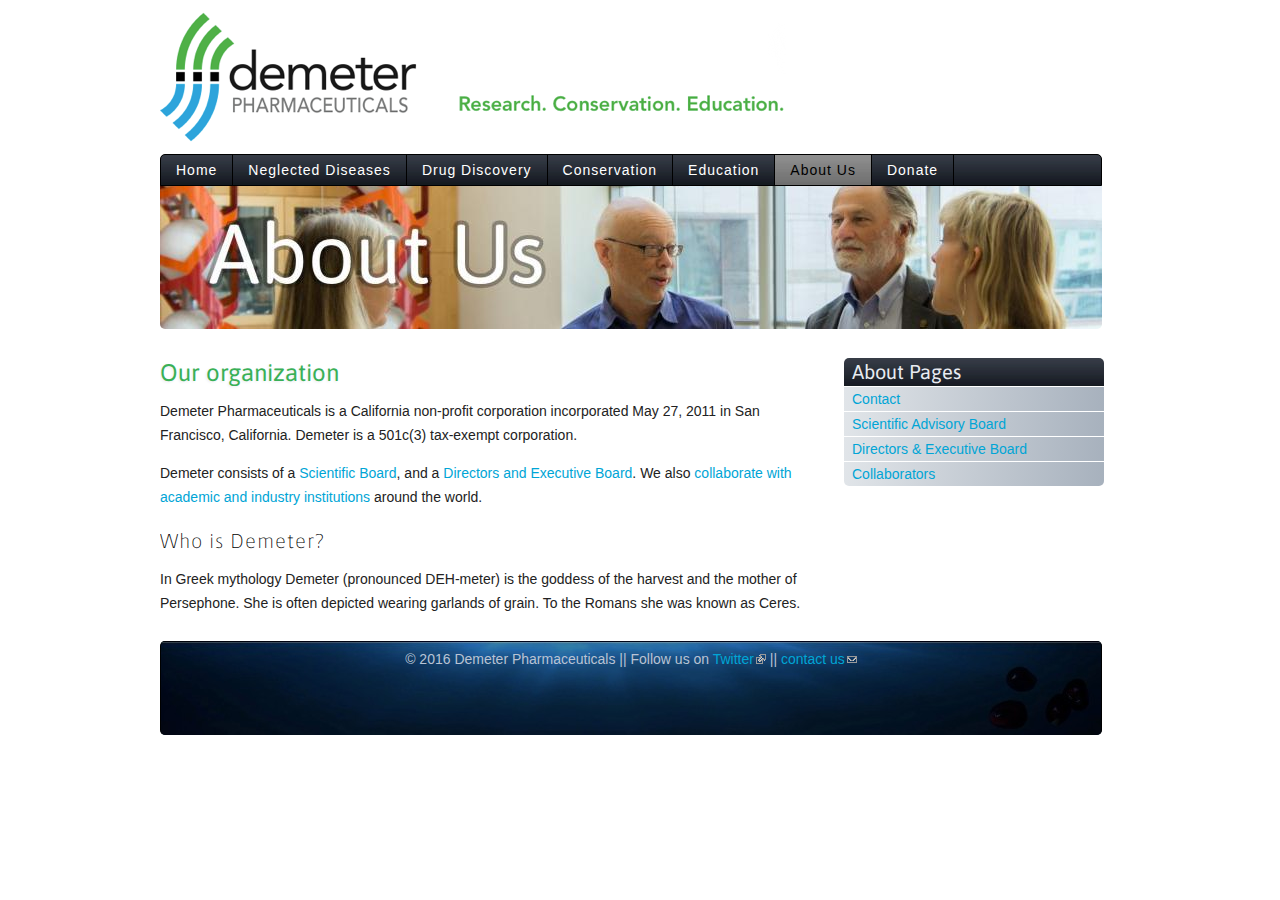
==== commit 519c4668: "rm rest of contact form links" ====
--- a/about.html
+++ b/about.html
@@ -261,7 +261,6 @@
 
 <div class="block block-block block-block-id-3 first last">
   <h3 class="title">about-us menu</h3>    <div class="content"> 	<ul>
-		<li><a href="contact.html">Contact</a></li>
 		<li><a href="about/scientific-advisory-board.html">Scientific Advisory Board</a></li>
 		<li><a href="about/directors-executive-board.html">Directors &amp; Executive Board</a></li>
 		<li><a href="about/collaborators.html">Collaborators</a></li>
@@ -398,7 +397,7 @@
 
 
   <div class="content">
-     	<p>© 2016 Demeter Pharmaceuticals || Follow us on <a href="http://twitter.com/demeterpharma">Twitter</a> || <a href="contact.html">contact form</a> || <a href="mailto:contact@demeterpharma.com">contact us</a></p>   </div><!-- /.content -->
+     	<p>© 2016 Demeter Pharmaceuticals || Follow us on <a href="http://twitter.com/demeterpharma">Twitter</a> || <a href="mailto:contact@demeterpharma.com">contact us</a></p>   </div><!-- /.content -->
 
 </div><!-- /.block -->
   </div>
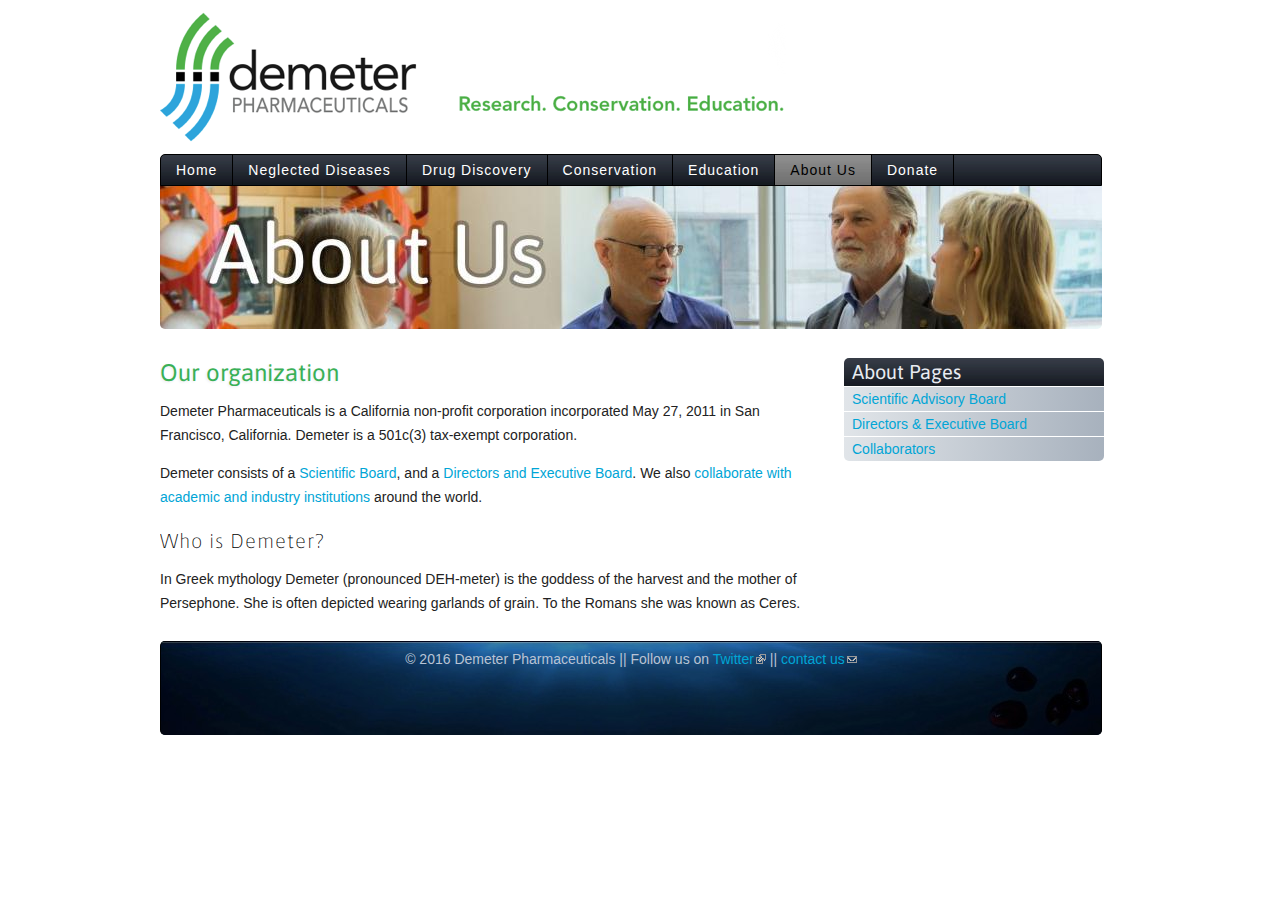
==== commit 2bcc3d4b: "again??" ====
--- a/about.html
+++ b/about.html
@@ -381,7 +381,6 @@
 
   <div class="content">
      	<ul>
-		<li><a href="contact.html">Contact</a></li>
 		<li><a href="about/scientific-advisory-board.html">Scientific Advisory Board</a></li>
 		<li><a href="about/directors-executive-board.html">Directors &amp; Executive Board</a></li>
 		<li><a href="about/collaborators.html">Collaborators</a></li>
